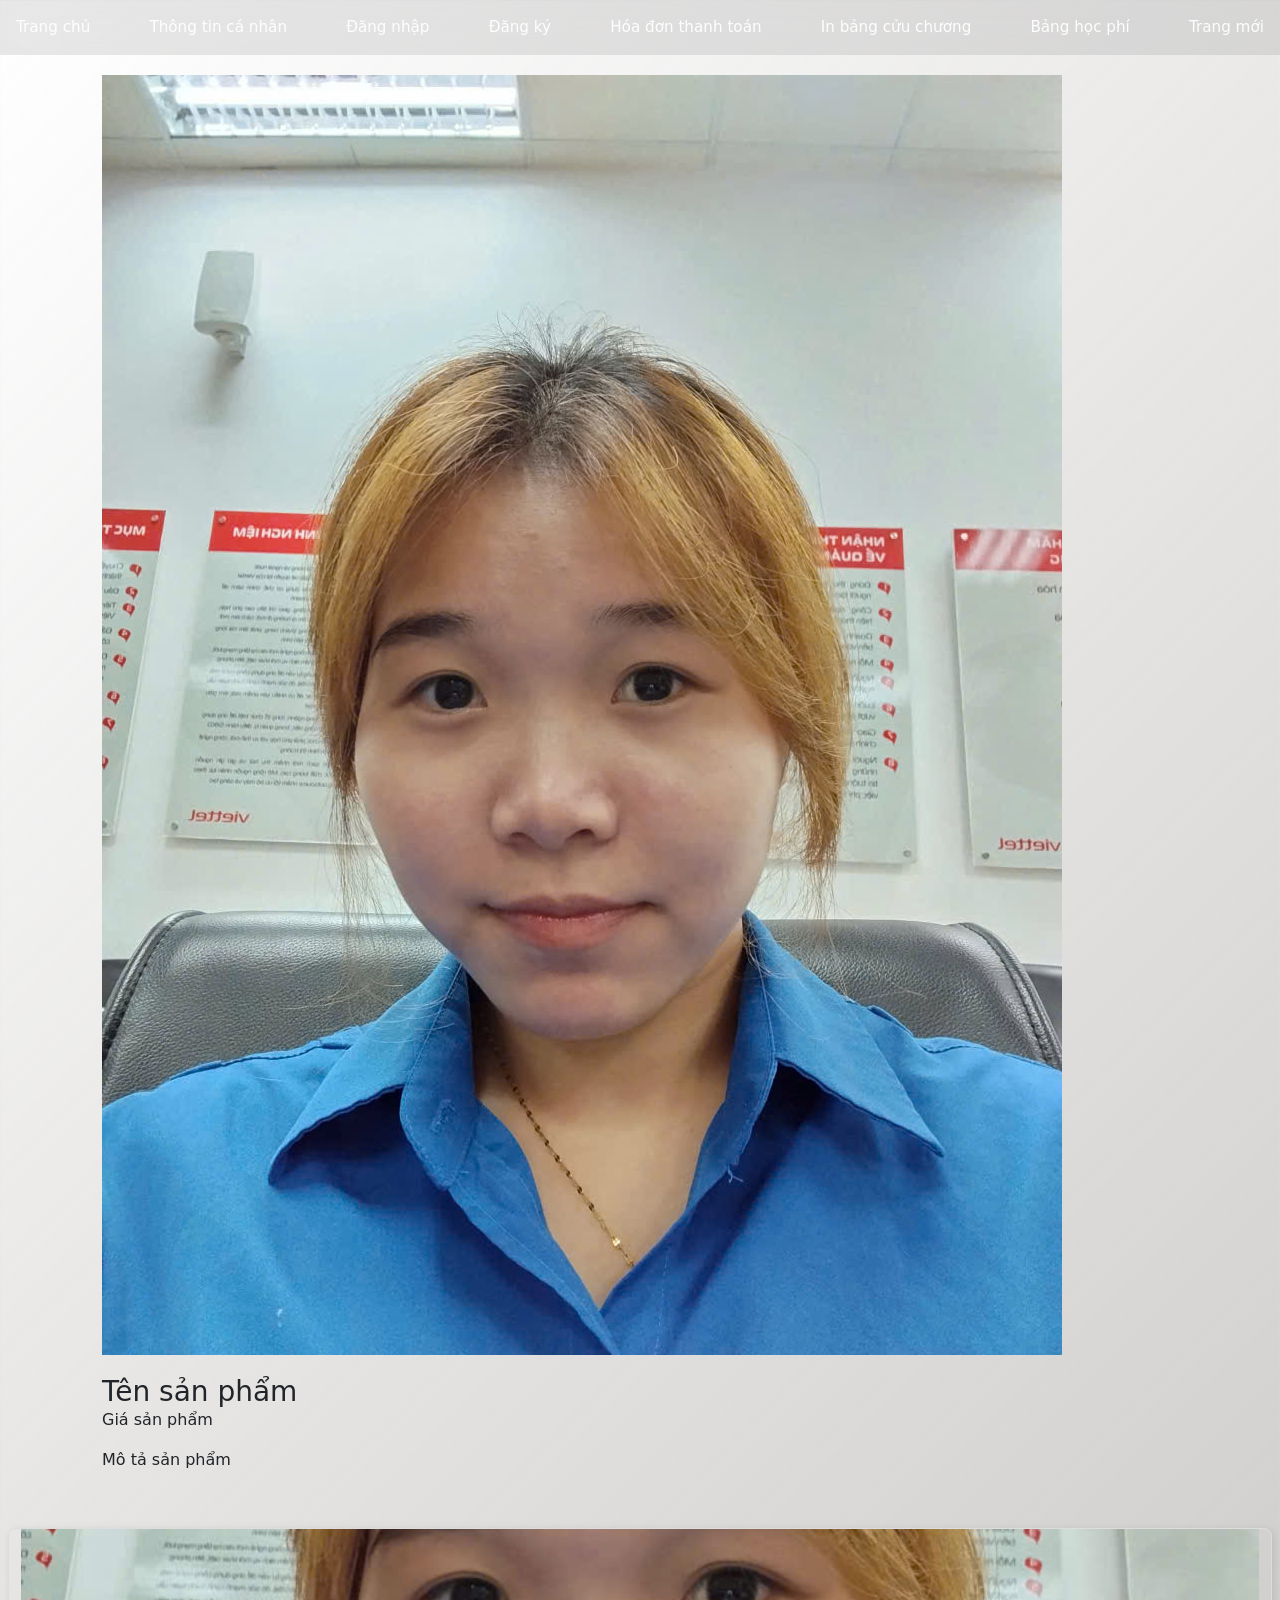
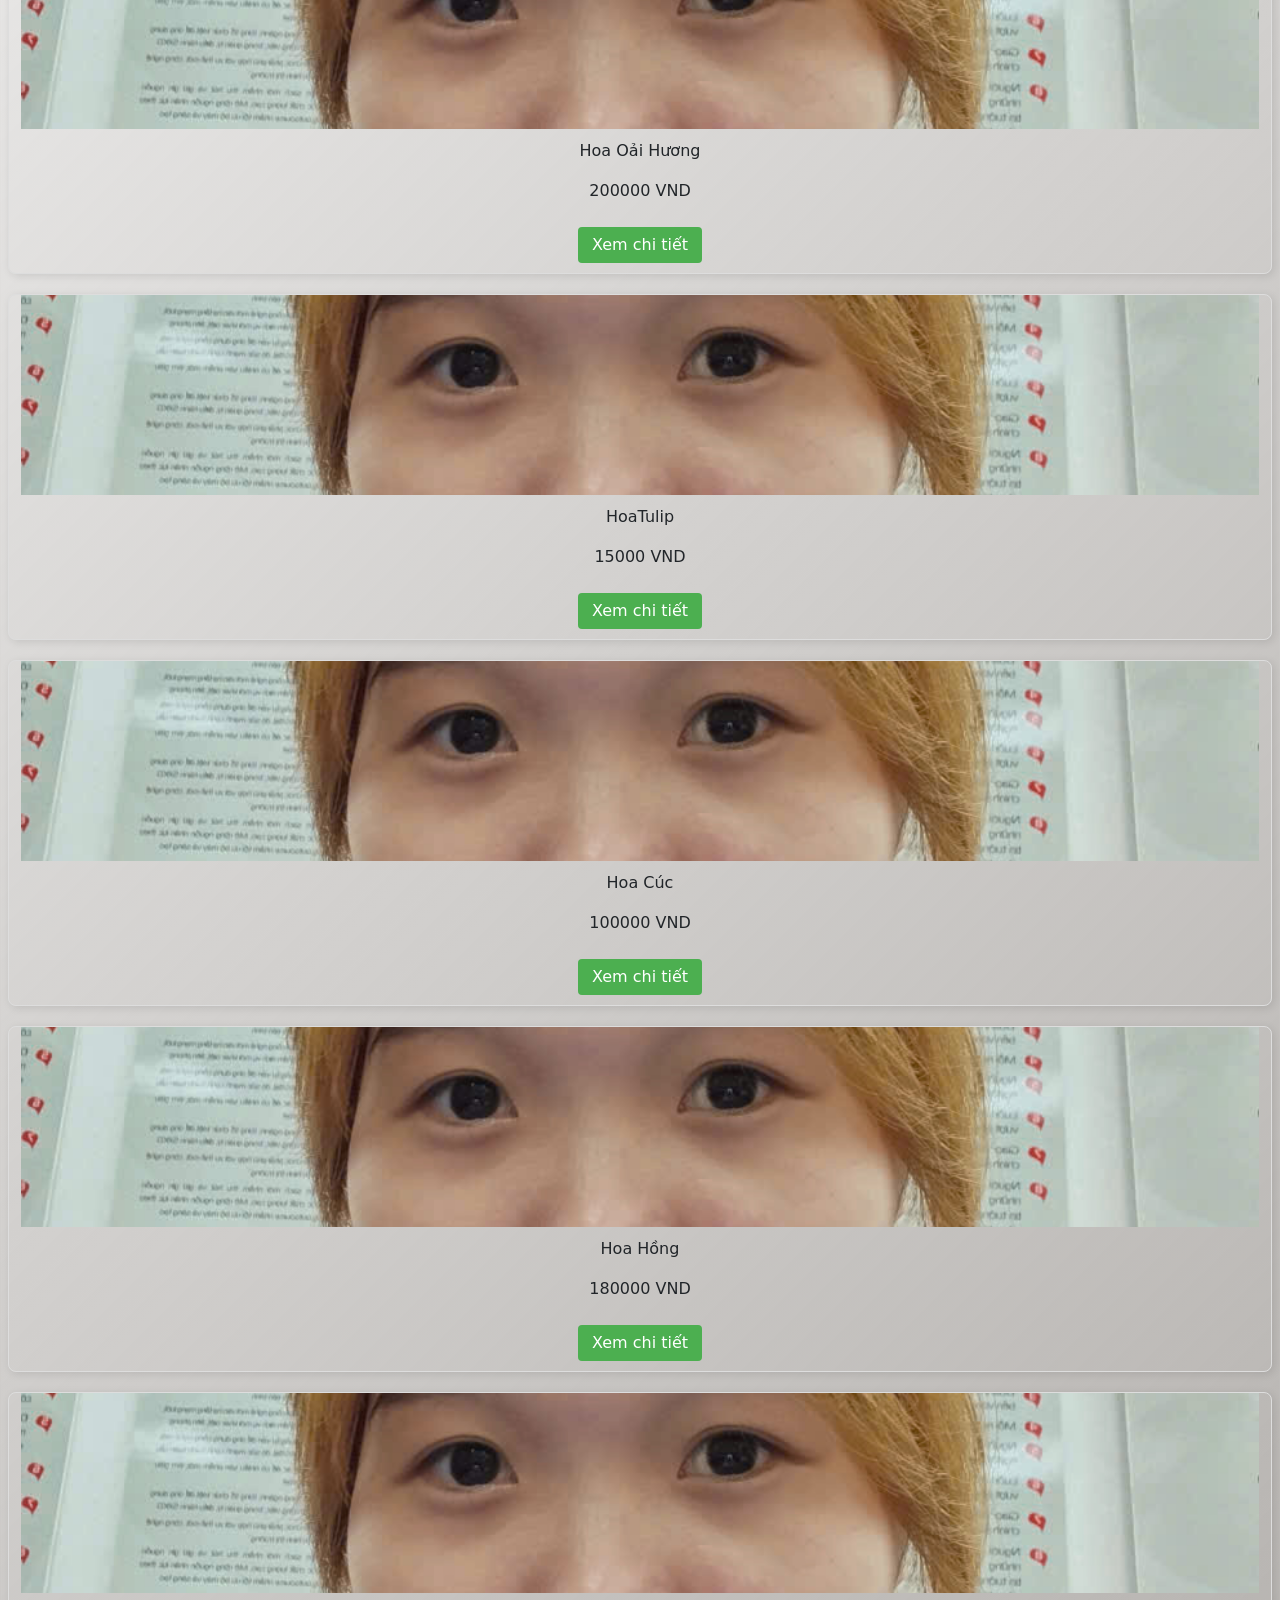
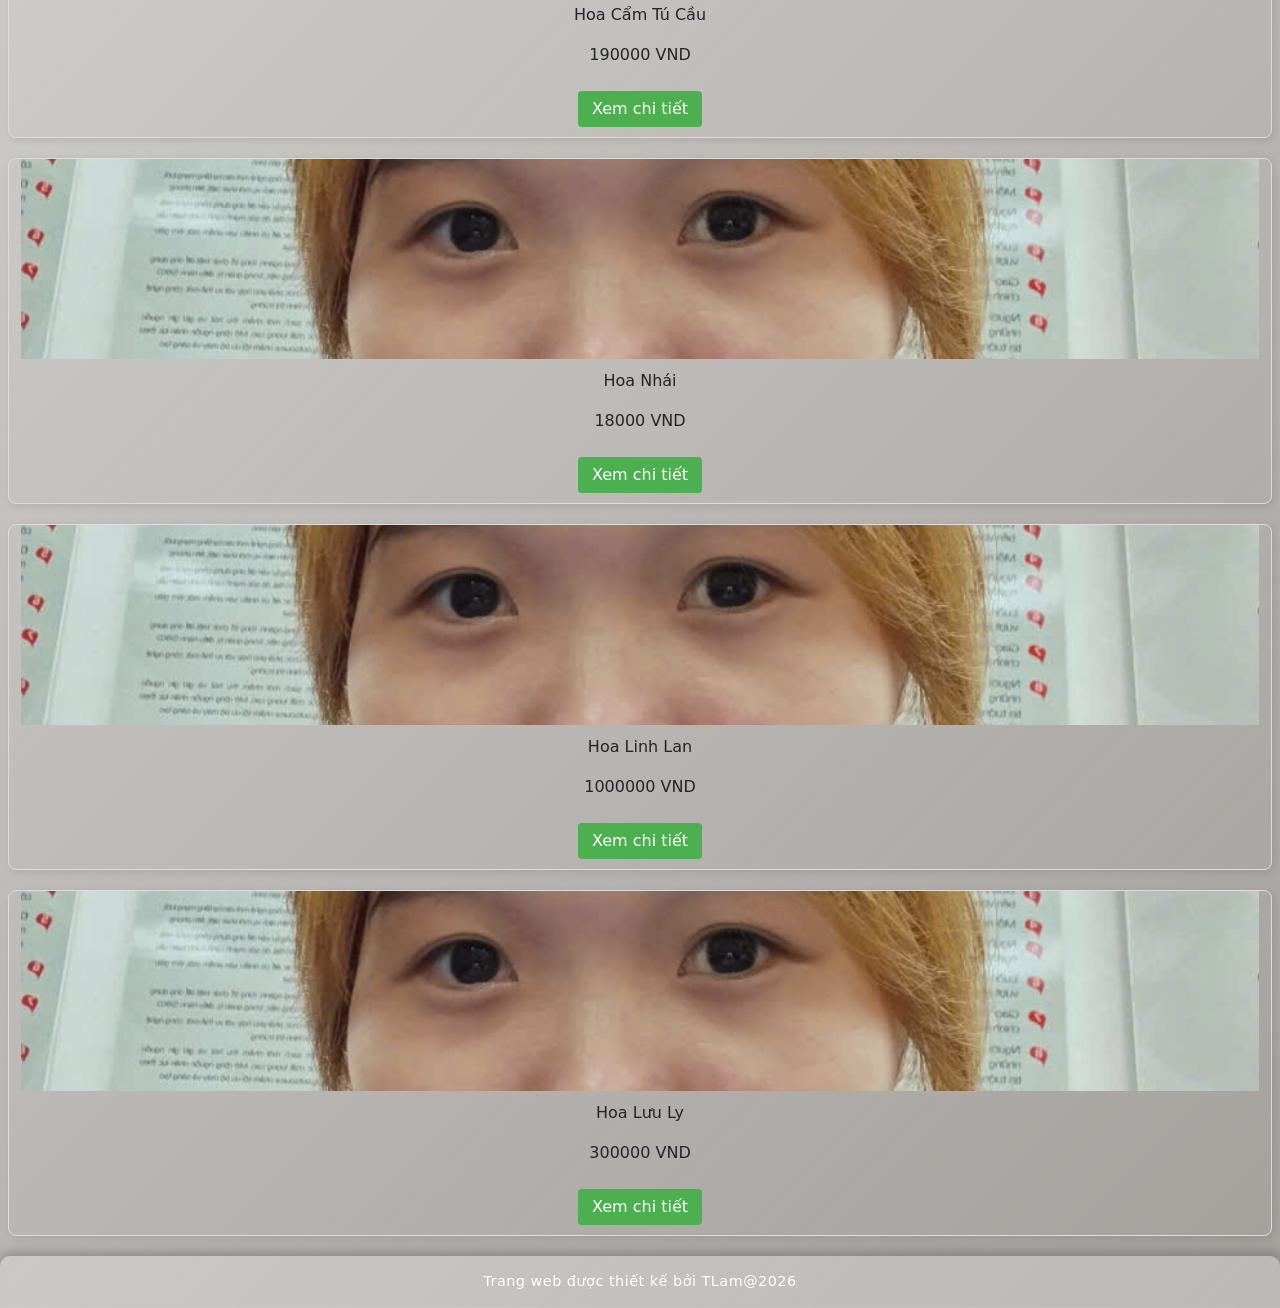
==== html/detail.html @ ab1cf8e6 "update Project" ====
﻿<!DOCTYPE html>
<html lang="vi">
<head>
  <meta charset="utf-8">
  <title>THÔNG TIN CHI TIẾT </title>
  <link rel="stylesheet" href="../css/style7.css">
  <link href="https://cdn.jsdelivr.net/npm/bootstrap@5.3.8/dist/css/bootstrap.min.css" rel="stylesheet">
  <script src="https://cdn.jsdelivr.net/npm/bootstrap@5.3.8/dist/js/bootstrap.bundle.min.js"></script>
  <script src="../js/lib.js" defer></script>
</head>
<body>
<nav class="navbar">
        <a class="navlink" href="../index.html">Trang chủ</a>
        <a class="navlink" href="page1.html">Thông tin cá nhân</a>
        <a class="navlink" href="page2.html">Đăng nhập</a>
        <a class="navlink" href="page3.html">Đăng ký</a>
        <a class="navlink" href="page4.html">Hóa đơn thanh toán</a>
        <a class="navlink" href="page5.html">In bảng cửu chương</a>
        <a class="navlink" href="page6.html">Bảng học phí</a>
        <a class="navlink" href="page7.html">Trang mới</a>
    </nav>
    <div class=" container">
      <div class="row">
        <div class="col-sm-4">
            <img id="p-image" src="../assets/images/avt.jpg" alt=" ảnh sản phẩm ">
        </div>
        <div class="col-sm-8">
          <div class="card-body">
            <h3 id="p-name" class="card-title">Tên sản phẩm </h3>
            <p id="p-price">Giá sản phẩm </p>
            <p id="p-description">Mô tả sản phẩm  </p>
          </div>
        </div>
      </div>

    </div>

<div id="product-list" class="row"></div>
  <script>
    //them 1 sp
    
    addProduct_v2(products[0]);
  </script>

  <footer> Trang web được thiết kế bởi TLam@2026 </footer>
	</body>
</html>
---- css/style7.css ----
﻿body {
  font-family: 'Segoe UI', Tahoma, sans-serif;
  background: linear-gradient(135deg, rgba(255, 255, 255, 0.25), #a4a09c); /* nền tím pastel nhạt */
  color: #333;
  min-height: 100vh;
  display: flex;
  flex-direction: column;
  justify-content: space-between;
  margin: 0;
}

 .navbar {
            display: flex;
            flex-wrap: wrap;
            justify-content: center;
            gap: 0.5em;
            padding: 10px 20px;
            background: rgba(105, 103, 103, 0.15);
            backdrop-filter: blur(25px);
            -webkit-backdrop-filter: blur(25px);
            border-bottom: 0 -4px 12px rgba(74, 77, 77, 0.4);
            
        }

        .navlink {
            color: rgba(255, 255, 255, 0.95);
            text-decoration: none;
            font-weight: 500;
            font-size: 0.95em;
            padding: 0.5rem 1rem;
            border-radius: 25px;
            transition: all 0.3s;
            position: relative;
            overflow: hidden;
            white-space: nowrap;
        }

        .navlink::before {
            content: "";
            position: absolute;
            top: 0;
            left: -100%;
            width: 100%;
            height: 100%;
            background: linear-gradient(90deg, transparent, rgba(255,255,255,0.25));
            transition: left 0.4s;
        }

        .navlink:hover::before { left: 100%; }

        .navlink:hover {
            color: white;
            background: rgba(255, 255, 255, 0.25);
            transform: translateY(-2px);
            box-shadow: 0 6px 16px rgba(0, 0, 0, 0.15);
        }

/* Footer */
footer {
  background-color:rgba(255, 255, 255, 0.25); 
  color: #fff;
  text-align: center;
  padding: 15px;
  font-size: 0.9rem;
  letter-spacing: 0.5px;
  border-top-left-radius: 10px;
  border-top-right-radius: 10px;
  box-shadow: 0 -4px 12px rgba(74, 77, 77, 0.4);
}







/* Lưới sản phẩm */
.row {
  display: grid;
  grid-template-columns: repeat(4, 1fr); /* 4 cột */
  gap: 20px;
  padding: 20px;
}

.product-item {
  border: 1px solid #ddd;
  border-radius: 8px;
  overflow: hidden;
  text-align: center;
  box-shadow: 2px 2px 8px rgba(0,0,0,0.1);
}

.product-image img {
  width: 100%;
  height: 200px;
  object-fit: cover; /* ảnh không bị méo */
}

.product-info {
  padding: 10px;
}

.product-info a {
  display: inline-block;
  margin-top: 8px;
  padding: 6px 14px;
  background: #4CAF50;
  color: white;
  border-radius: 4px;
  text-decoration: none;
}
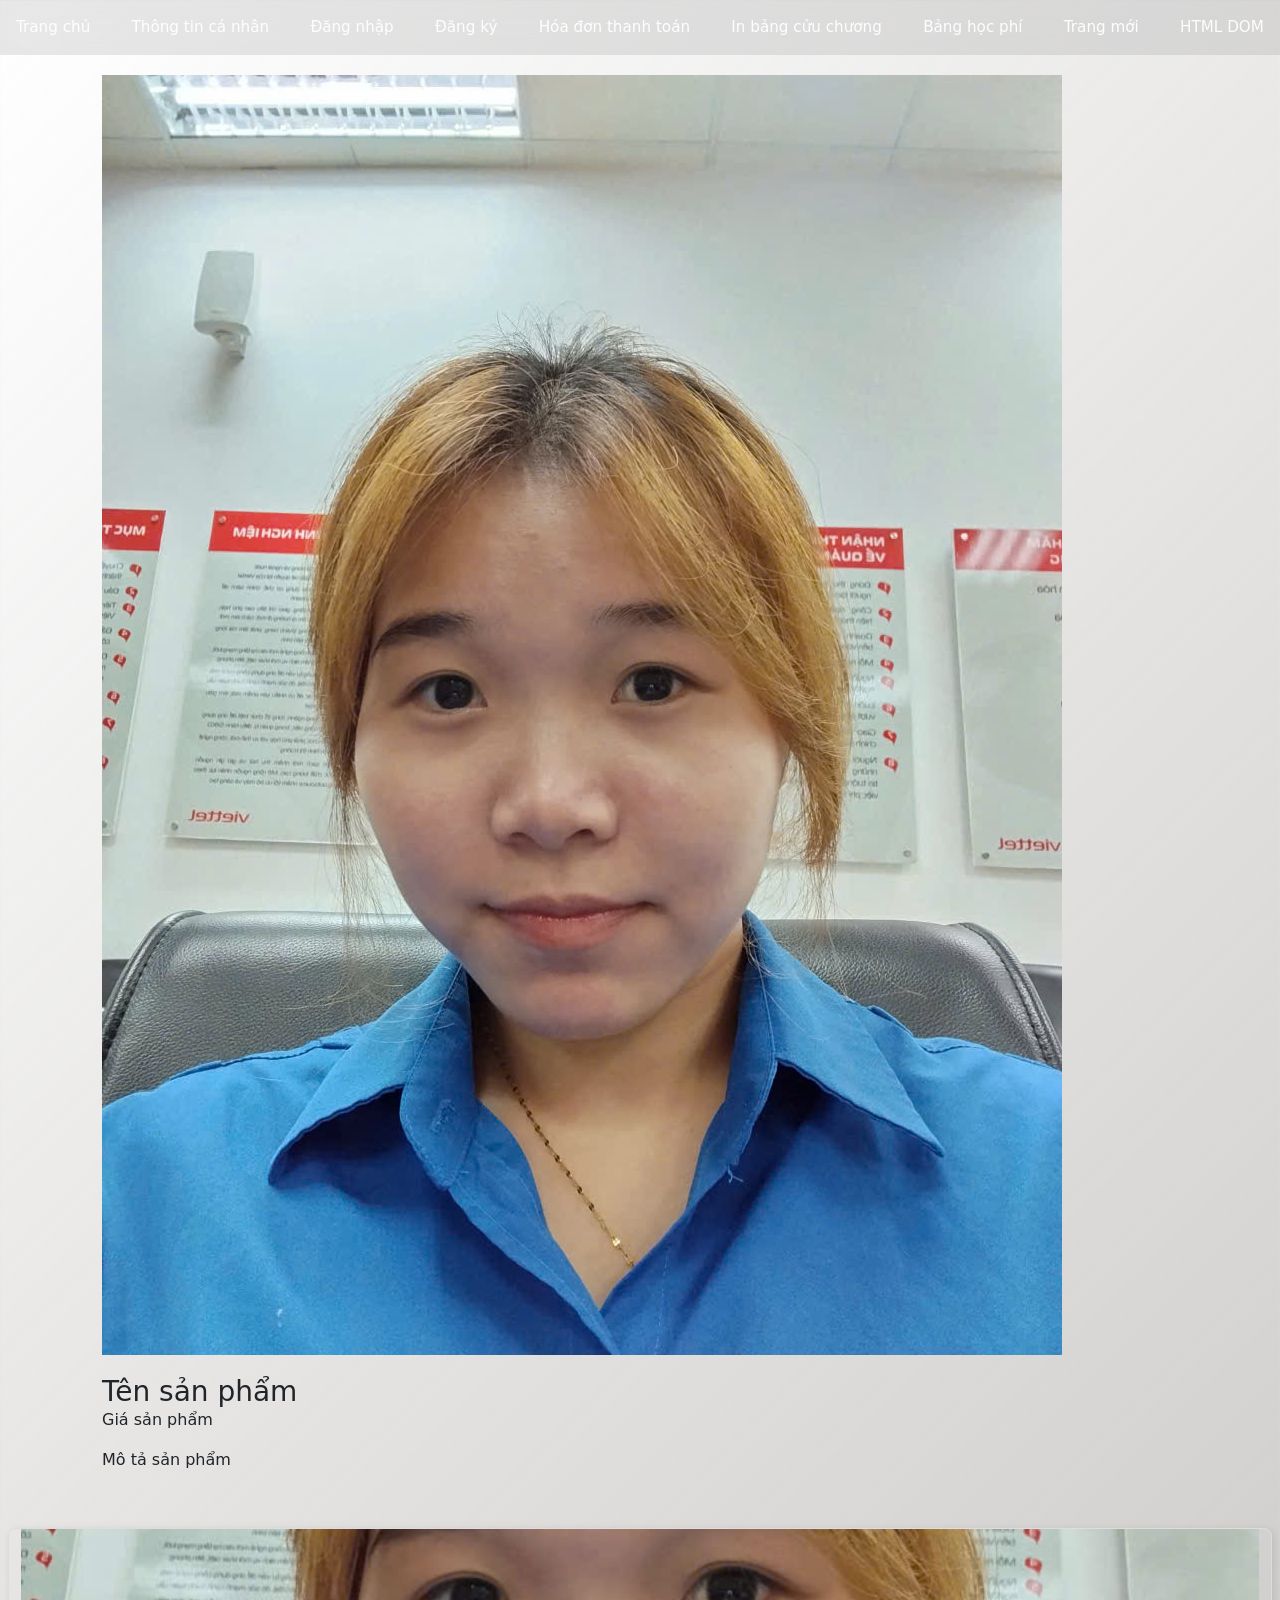
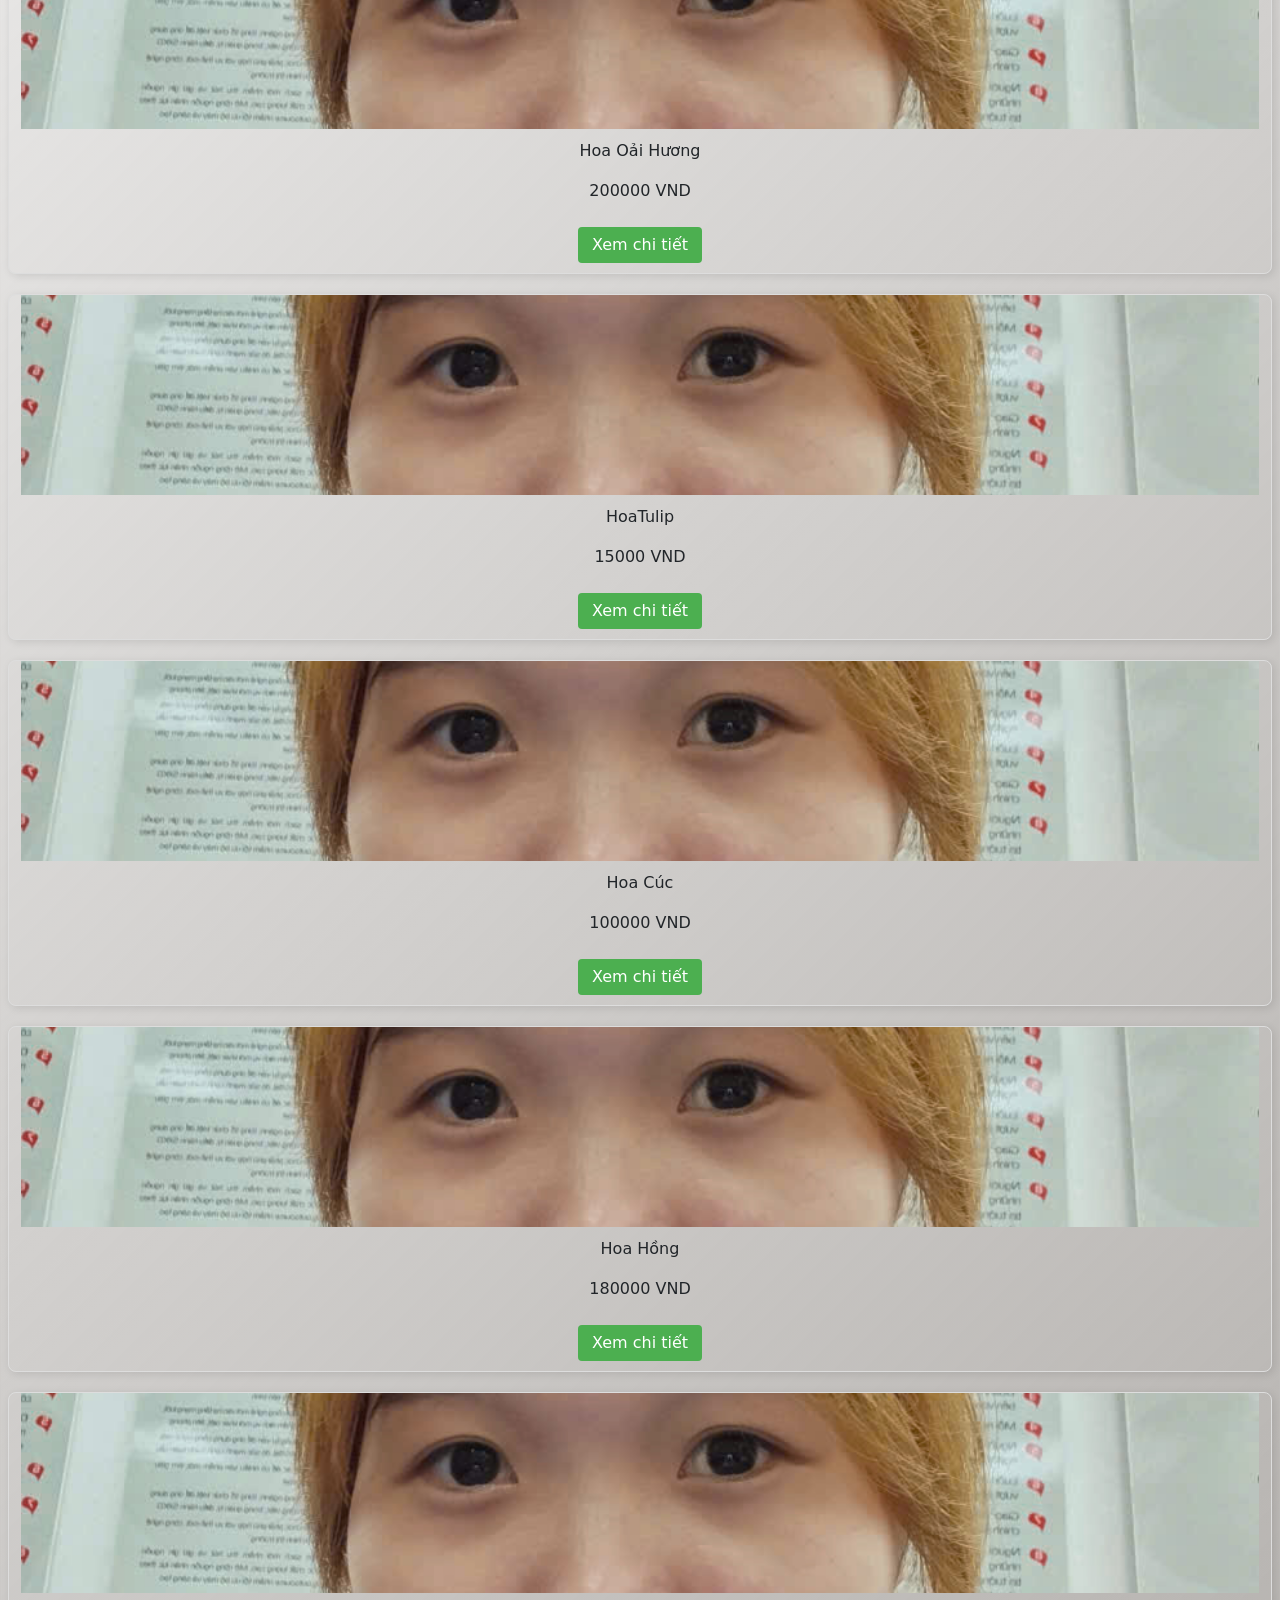
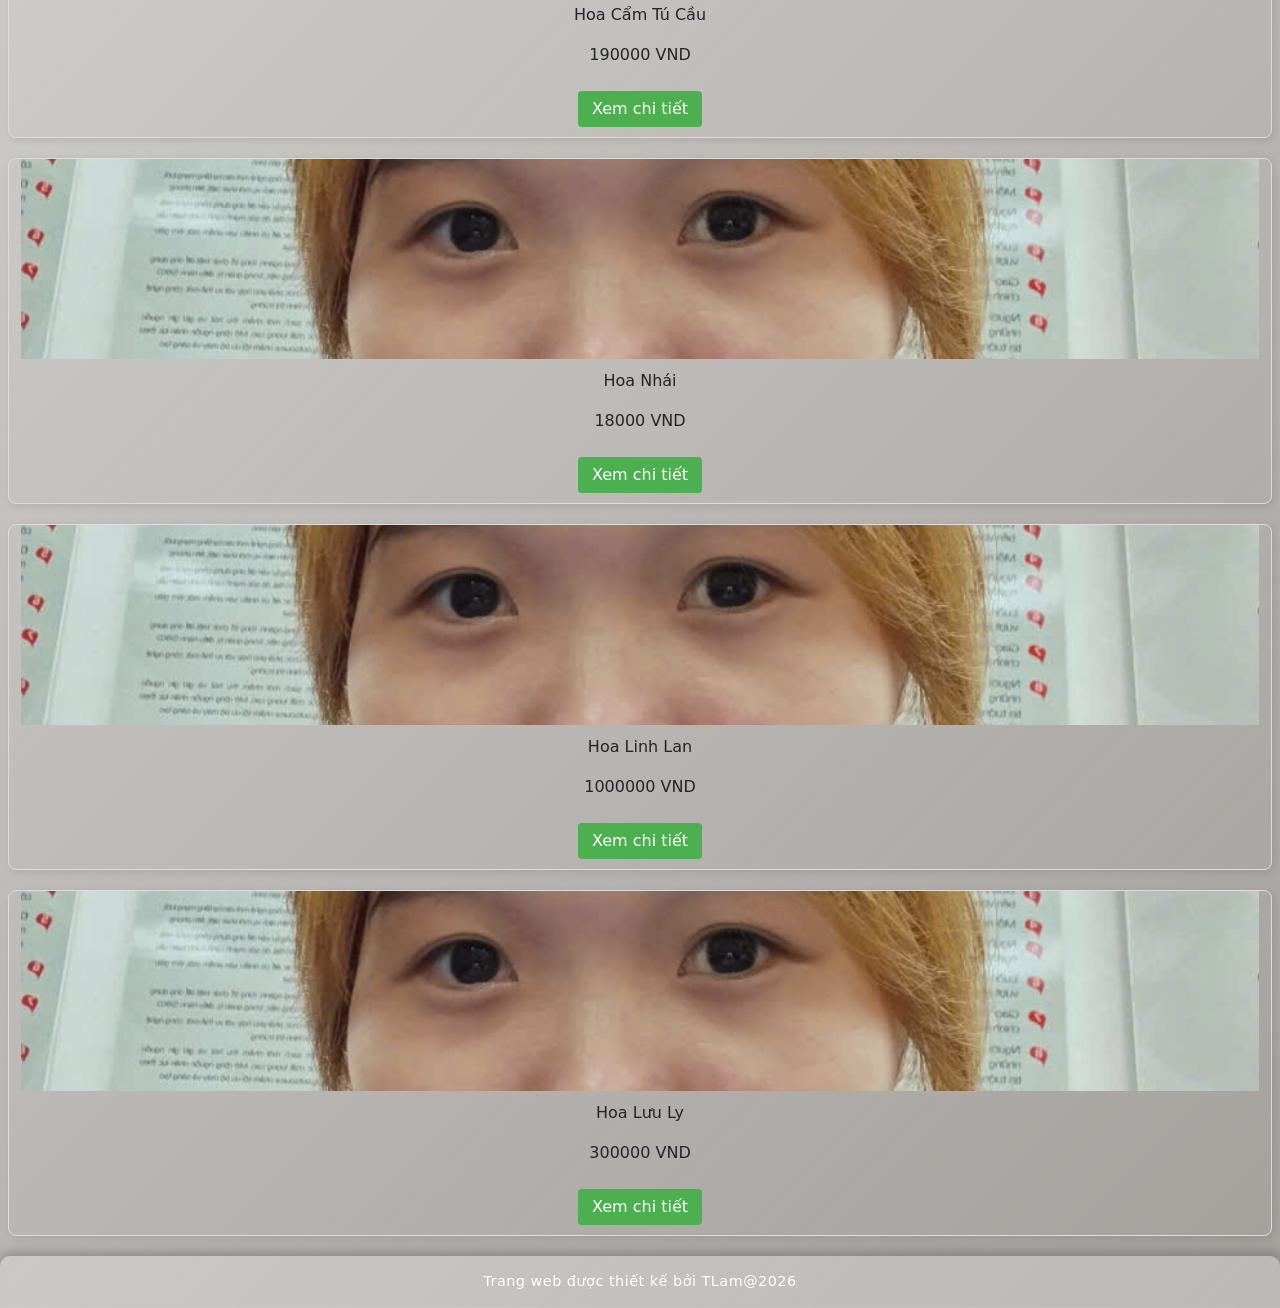
==== commit aa90c598: "update P" ====
--- a/html/detail.html
+++ b/html/detail.html
@@ -18,6 +18,7 @@
         <a class="navlink" href="page5.html">In bảng cửu chương</a>
         <a class="navlink" href="page6.html">Bảng học phí</a>
         <a class="navlink" href="page7.html">Trang mới</a>
+        <a class="navlink" href="page8.html">HTML DOM</a>
     </nav>
     <div class=" container">
       <div class="row">
--- a/css/style7.css
+++ b/css/style7.css
@@ -1,6 +1,6 @@
 ﻿body {
   font-family: 'Segoe UI', Tahoma, sans-serif;
-  background: linear-gradient(135deg, rgba(255, 255, 255, 0.25), #a4a09c); /* nền tím pastel nhạt */
+  background: linear-gradient(135deg, rgba(255, 255, 255, 0.25), #a4a09c); 
   color: #333;
   min-height: 100vh;
   display: flex;
